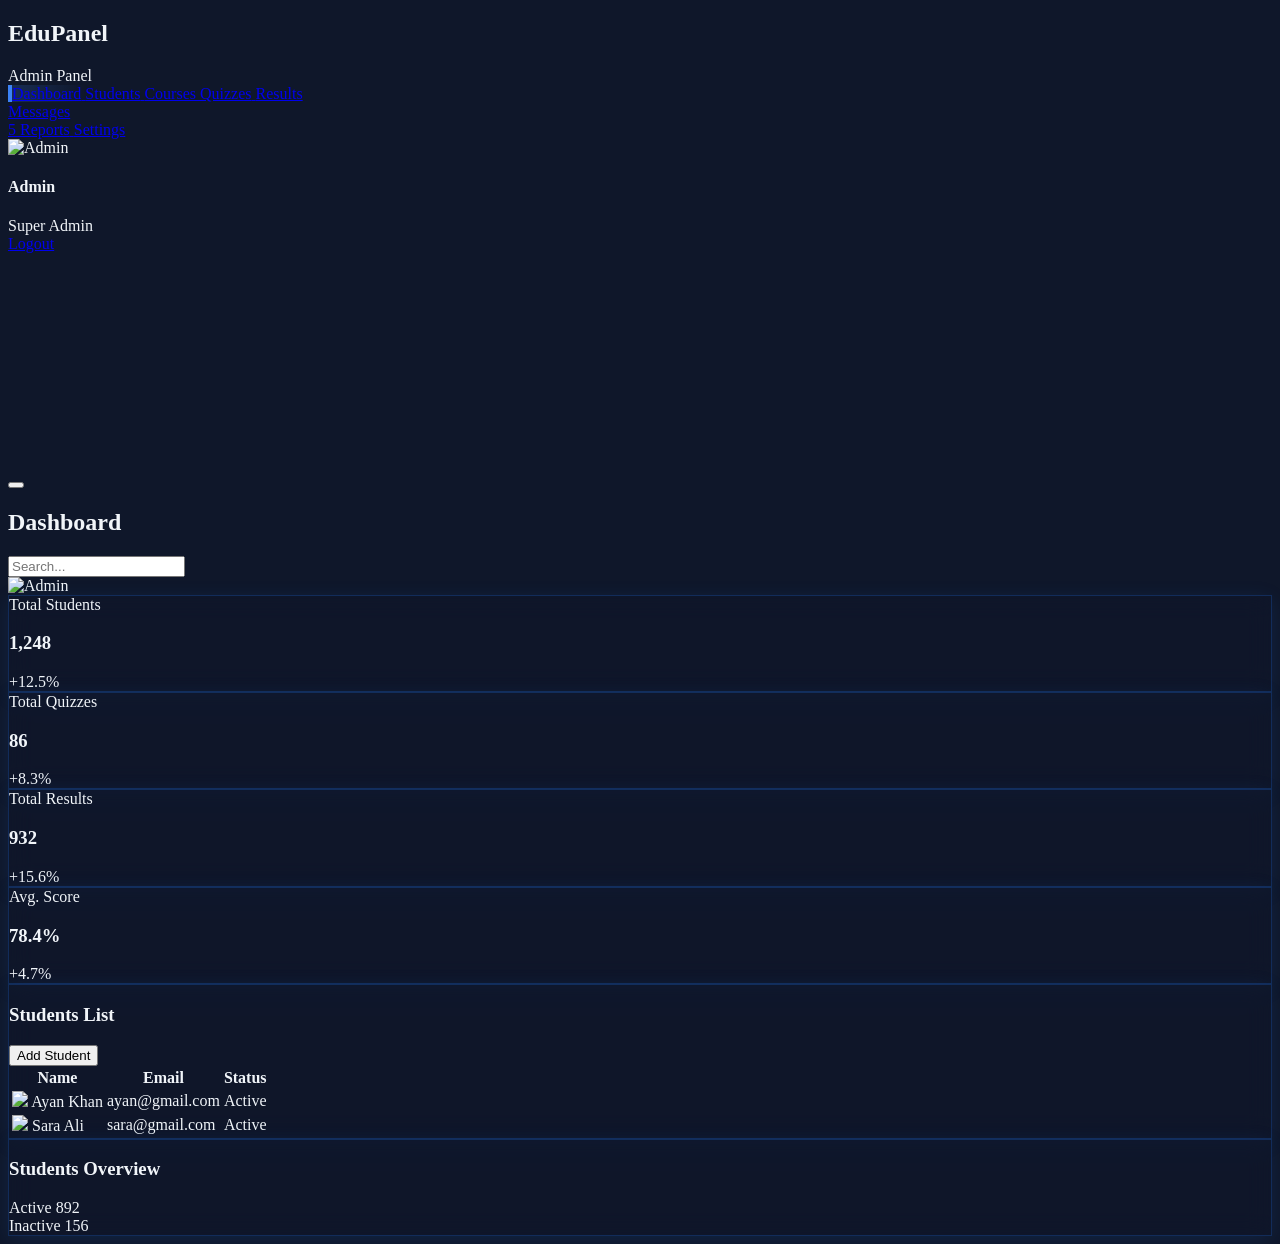
==== Admin/dashboard.html @ 583c5f84 "first commit" ====
<!DOCTYPE html>
<html lang="en">
    <head>
        <meta charset="UTF-8">
        <meta name="viewport" content="width=device-width, initial-scale=1.0">
        <title>EduPanel - Admin Dashboard</title>
        <script
            src="https://cdn.jsdelivr.net/npm/@tailwindcss/browser@4"></script>
        <link
            href="https://fonts.googleapis.com/css2?family=Inter:wght=300;400;500;600;700&display=swap"
            rel="stylesheet">
        <script src="https://unpkg.com/lucide@latest"></script>

        <style>
        body {
            background-color: #0f172a;
            color: #f1f5f9;
        }
        /* Custom glow effect matching your shadow #2777e6 */
        .glow-card {
            border: 1px solid rgba(26, 79, 163, 0.4);
            box-shadow: 0 4px 20px -2px rgba(39, 119, 230, 0.15);
            background-color: rgba(15, 23, 42, 0.6);
            backdrop-filter: blur(12px);
        }
        .sidebar-active {
            background: linear-gradient(90deg, rgba(59, 130, 246, 0.2) 0%, rgba(59, 130, 246, 0) 100%);
            border-left: 4px solid #3b82f6;
        }
        /* Mobile Sidebar Transition */
        #mobile-sidebar {
            opacity: 0;
            visibility: hidden;
            transition: opacity 0.45s ease, visibility 0.45s ease;
        }
        #mobile-sidebar.show {
            opacity: 1;
            visibility: visible;
        }
        #sidebar-backdrop {
            transition: opacity 0.45s ease;
        }
    </style>
    </head>
    <body class="font-sans antialiased min-h-screen flex">

        <aside
            class="w-64 border-r border-[rgba(26,79,163,0.4)] hidden lg:flex flex-col justify-between p-6 bg-[#090d16] shrink-0">
            <div>
                <div class="flex items-center gap-3 mb-8">
                    <div class="bg-blue-600 p-2 rounded-xl text-white">
                        <i data-lucide="graduation-cap" class="w-6 h-6"></i>
                    </div>
                    <div>
                        <h1 class="font-bold text-lg leading-none">EduPanel</h1>
                        <span class="text-xs text-gray-400">Admin Panel</span>
                    </div>
                </div>

                <nav class="space-y-1">
                    <a href="#"
                        class="flex items-center gap-3 px-4 py-3 rounded-lg text-white sidebar-active">
                        <i data-lucide="layout-dashboard"
                            class="w-5 h-5 text-[#3b82f6]"></i>
                        <span class="font-medium text-sm">Dashboard</span>
                    </a>
                    <a href="#"
                        class="flex items-center gap-3 px-4 py-3 rounded-lg text-gray-400 hover:text-white hover:bg-slate-800/50 transition cursor-pointer">
                        <i data-lucide="users" class="w-5 h-5"></i>
                        <span class="text-sm">Students</span>
                    </a>
                    <a href="#"
                        class="flex items-center gap-3 px-4 py-3 rounded-lg text-gray-400 hover:text-white hover:bg-slate-800/50 transition cursor-pointer">
                        <i data-lucide="book-open" class="w-5 h-5"></i>
                        <span class="text-sm">Courses</span>
                    </a>
                    <a href="#"
                        class="flex items-center gap-3 px-4 py-3 rounded-lg text-gray-400 hover:text-white hover:bg-slate-800/50 transition cursor-pointer">
                        <i data-lucide="help-circle" class="w-5 h-5"></i>
                        <span class="text-sm">Quizzes</span>
                    </a>
                    <a href="#"
                        class="flex items-center gap-3 px-4 py-3 rounded-lg text-gray-400 hover:text-white hover:bg-slate-800/50 transition">
                        <i data-lucide="bar-chart-2" class="w-5 h-5"></i>
                        <span class="text-sm">Results</span>
                    </a>
                    <a href="#"
                        class="flex items-center gap-3 px-4 py-3 rounded-lg text-gray-400 hover:text-white hover:bg-slate-800/50 transition justify-between">
                        <div class="flex items-center gap-3">
                            <i data-lucide="mail" class="w-5 h-5"></i>
                            <span class="text-sm">Messages</span>
                        </div>
                        <span
                            class="bg-blue-600 text-white text-[10px] px-2 py-0.5 rounded-full">5</span>
                    </a>
                    <a href="#"
                        class="flex items-center gap-3 px-4 py-3 rounded-lg text-gray-400 hover:text-white hover:bg-slate-800/50 transition">
                        <i data-lucide="file-text" class="w-5 h-5"></i>
                        <span class="text-sm">Reports</span>
                    </a>
                    <a href="#"
                        class="flex items-center gap-3 px-4 py-3 rounded-lg text-gray-400 hover:text-white hover:bg-slate-800/50 transition">
                        <i data-lucide="settings" class="w-5 h-5"></i>
                        <span class="text-sm">Settings</span>
                    </a>
                </nav>
            </div>

            <div class="space-y-4">
                <div
                    class="p-4 rounded-xl border border-[rgba(26,79,163,0.3)] bg-slate-900/40 flex items-center gap-3">
                    <div class="relative">
                        <img
                            src="https://images.unsplash.com/photo-1534528741775-53994a69daeb?auto=format&fit=crop&w=100&q=80"
                            alt="Admin"
                            class="w-10 h-10 rounded-full object-cover">
                        <span
                            class="absolute bottom-0 right-0 w-3 h-3 bg-green-500 border-2 border-[#090d16] rounded-full"></span>
                    </div>
                    <div>
                        <h4 class="font-semibold text-sm">Admin</h4>
                        <span class="text-xs text-gray-400">Super Admin</span>
                    </div>
                </div>
                <a href="../index.html"
                    class="flex items-center text-inherit gap-3 px-4 py-3 cursor-pointer w-full text-gray-400 hover:text-red-400 hover:bg-red-500/10 rounded-lg transition">
                    <i data-lucide="log-out" class="w-5 h-5"></i>
                    <span class="text-sm ">Logout</span>
                </a>

            </div>
        </aside>

        <div id="mobile-sidebar" class="fixed inset-0 z-50 flex">
            <div id="sidebar-backdrop"
                class="fixed inset-0 bg-black/60 backdrop-blur-sm"></div>

            <aside
                class="relative w-64 bg-[#090d16] border-r border-[rgba(26,79,163,0.4)] h-full p-6 flex flex-col justify-between z-10">
                <button id="close-sidebar-btn"
                    class="absolute top-4 right-4 text-gray-400 hover:text-white">
                    <i data-lucide="x" class="w-6 h-6"></i>
                </button>

                <div>
                    <div class="flex items-center gap-3 mb-8">
                        <div class="bg-blue-600 p-2 rounded-xl text-white">
                            <i data-lucide="graduation-cap" class="w-6 h-6"></i>
                        </div>
                        <div>
                            <h1
                                class="font-bold text-lg leading-none">EduPanel</h1>
                            <span class="text-xs text-gray-400">Admin
                                Panel</span>
                        </div>
                    </div>

                    <nav class="space-y-1">
                        <a href="#"
                            class="flex items-center gap-3 px-4 py-3 rounded-lg text-white sidebar-active">
                            <i data-lucide="layout-dashboard"
                                class="w-5 h-5 text-[#3b82f6]"></i>
                            <span class="font-medium text-sm">Dashboard</span>
                        </a>
                        <a href="#"
                            class="flex items-center gap-3 px-4 py-3 rounded-lg text-gray-400 hover:text-white">
                            <i data-lucide="users" class="w-5 h-5"></i>
                            <span class="text-sm">Students</span>
                        </a>
                        <a href="#"
                            class="flex items-center gap-3 px-4 py-3 rounded-lg text-gray-400 hover:text-white">
                            <i data-lucide="book-open" class="w-5 h-5"></i>
                            <span class="text-sm">Courses</span>
                        </a>
                        <a href="#"
                            class="flex items-center gap-3 px-4 py-3 rounded-lg text-gray-400 hover:text-white">
                            <i data-lucide="help-circle" class="w-5 h-5"></i>
                            <span class="text-sm">Quizzes</span>
                        </a>
                    </nav>
                </div>

                <div class="space-y-4">
                    <div
                        class="p-4 rounded-xl border border-[rgba(26,79,163,0.3)] bg-slate-900/40 flex items-center gap-3">
                        <img
                            src="https://images.unsplash.com/photo-1534528741775-53994a69daeb?auto=format&fit=crop&w=100&q=80"
                            alt="Admin"
                            class="w-10 h-10 rounded-full object-cover">
                        <div>
                            <h4 class="font-semibold text-sm">Admin</h4>
                            <span class="text-xs text-gray-400">Super
                                Admin</span>
                        </div>
                    </div>
                </div>
            </aside>
        </div>

        <main class="flex-1 p-4 md:p-8 overflow-y-auto space-y-8 w-full">

            <header class="flex items-center justify-between gap-4">
                <div class="flex items-center gap-3">
                    <button id="hamburger-btn"
                        class="p-2.5 rounded-xl bg-slate-900/50 border border-[rgba(26,79,163,0.4)] text-gray-400 hover:text-white lg:hidden cursor-pointer">
                        <i data-lucide="menu" class="w-6 h-6"></i>
                    </button>
                    <h2 class="text-xl md:text-2xl font-bold">Dashboard</h2>
                </div>

                <div class="flex items-center gap-3 md:gap-4">
                    <div class="relative hidden sm:block w-48 md:w-80">
                        <i data-lucide="search"
                            class="w-4 h-4 absolute left-3 top-3 text-gray-400"></i>
                        <input type="text" placeholder="Search..."
                            class="w-full pl-10 pr-4 py-2 bg-slate-900/50 border border-[rgba(26,79,163,0.4)] rounded-xl text-sm focus:outline-none">
                    </div>

                    <div class="relative inline-block cursor-pointer"
                        id="notification">

                        <i data-lucide="bell"
                            class=" text-gray-400 hover:text-white "></i>

                        <span id="notification-count"
                            class="hidden absolute -top-1 -right-1 bg-red-500 text-white text-[10px] w-5 h-5 rounded-full flex items-center justify-center">
                        </span><div id="notification-area"
                            class="hidden absolute right-0 mt-3 w-80 max-h-96 overflow-y-auto bg-[#0F172A] border border-[rgba(26,79,163,0.4)] rounded-xl shadow-[0_0_20px_#2777e6] p-4 z-50">

                        </div>

                    </div>
                    <div
                        class="flex items-center gap-3 pl-3 border-l border-slate-800">
                        <img
                            src="https://images.unsplash.com/photo-1534528741775-53994a69daeb?auto=format&fit=crop&w=100&q=80"
                            alt="Admin"
                            class="w-8 h-8 md:w-10 md:h-10 rounded-xl object-cover">
                    </div>
                </div>
            </header>

            <section
                class="grid grid-cols-1 sm:grid-cols-2 lg:grid-cols-4 gap-6">
                <div
                    class="glow-card p-6 rounded-2xl flex items-center justify-between">
                    <div class="space-y-2">
                        <span
                            class="text-xs text-gray-400 uppercase font-semibold">Total
                            Students</span>
                        <h3 class="text-3xl font-bold">1,248</h3>
                        <span
                            class="text-xs text-green-400 flex items-center gap-1">+12.5%</span>
                    </div>
                    <div class="p-4 bg-blue-500/10 rounded-2xl text-blue-400">
                        <i data-lucide="users" class="w-8 h-8"></i>
                    </div>
                </div>
                <div
                    class="glow-card p-6 rounded-2xl flex items-center justify-between">
                    <div class="space-y-2">
                        <span
                            class="text-xs text-gray-400 uppercase font-semibold">Total
                            Quizzes</span>
                        <h3 class="text-3xl font-bold">86</h3>
                        <span
                            class="text-xs text-green-400 flex items-center gap-1">+8.3%</span>
                    </div>
                    <div class="p-4 bg-blue-500/10 rounded-2xl text-blue-400">
                        <i data-lucide="help-circle" class="w-8 h-8"></i>
                    </div>
                </div>
                <div
                    class="glow-card p-6 rounded-2xl flex items-center justify-between">
                    <div class="space-y-2">
                        <span
                            class="text-xs text-gray-400 uppercase font-semibold">Total
                            Results</span>
                        <h3 class="text-3xl font-bold">932</h3>
                        <span
                            class="text-xs text-green-400 flex items-center gap-1">+15.6%</span>
                    </div>
                    <div
                        class="p-4 bg-emerald-500/10 rounded-2xl text-emerald-400">
                        <i data-lucide="award" class="w-8 h-8"></i>
                    </div>
                </div>
                <div
                    class="glow-card p-6 rounded-2xl flex items-center justify-between">
                    <div class="space-y-2">
                        <span
                            class="text-xs text-gray-400 uppercase font-semibold">Avg.
                            Score</span>
                        <h3 class="text-3xl font-bold">78.4%</h3>
                        <span
                            class="text-xs text-green-400 flex items-center gap-1">+4.7%</span>
                    </div>
                    <div class="p-4 bg-amber-500/10 rounded-2xl text-amber-400">
                        <i data-lucide="trophy" class="w-8 h-8"></i>
                    </div>
                </div>
            </section>

            <div class="grid grid-cols-1 lg:grid-cols-3 gap-8">
                <div class="lg:col-span-2 space-y-8">
                    <div class="glow-card rounded-2xl p-6">
                        <div
                            class="flex flex-col sm:flex-row sm:items-center justify-between gap-4 mb-6">
                            <h3 class="text-lg font-bold">Students List</h3>
                            <button
                                class="bg-[#3b82f6] hover:bg-[#2563eb] text-white px-4 py-2 rounded-xl text-sm font-semibold flex items-center gap-2 justify-center transition">
                                <i data-lucide="plus" class="w-4 h-4"></i> Add
                                Student
                            </button>
                        </div>
                        <div class="overflow-x-auto">
                            <table class="w-full text-left text-sm">
                                <thead>
                                    <tr
                                        class="text-gray-400 border-b border-[rgba(26,79,163,0.2)]">
                                        <th class="pb-3">Name</th>
                                        <th class="pb-3">Email</th>
                                        <th class="pb-3">Status</th>
                                    </tr>
                                </thead>
                                <tbody
                                    class="divide-y divide-[rgba(26,79,163,0.1)]">
                                    <tr>
                                        <td
                                            class="py-4 flex items-center gap-3">
                                            <img
                                                src="https://images.unsplash.com/photo-1507003211169-0a1dd7228f2d?auto=format&fit=crop&w=80&q=80"
                                                class="w-8 h-8 rounded-full object-cover">
                                            <span class="font-medium">Ayan
                                                Khan</span>
                                        </td>
                                        <td
                                            class="py-4 text-gray-400">ayan@gmail.com</td>
                                        <td
                                            class="py-4 text-green-400">Active</td>
                                    </tr>
                                    <tr>
                                        <td
                                            class="py-4 flex items-center gap-3">
                                            <img
                                                src="https://images.unsplash.com/photo-1494790108377-be9c29b29330?auto=format&fit=crop&w=80&q=80"
                                                class="w-8 h-8 rounded-full object-cover">
                                            <span class="font-medium">Sara
                                                Ali</span>
                                        </td>
                                        <td
                                            class="py-4 text-gray-400">sara@gmail.com</td>
                                        <td
                                            class="py-4 text-green-400">Active</td>
                                    </tr>
                                </tbody>
                            </table>
                        </div>
                    </div>
                </div>

                <div class="glow-card rounded-2xl p-6 h-fit">
                    <h3 class="text-lg font-bold mb-4">Students Overview</h3>
                    <div class="flex flex-col gap-4">
                        <div
                            class="flex justify-between border-b border-slate-800 pb-2">
                            <span>Active</span>
                            <span class="text-emerald-400 font-bold">892</span>
                        </div>
                        <div
                            class="flex justify-between border-b border-slate-800 pb-2">
                            <span>Inactive</span>
                            <span class="text-rose-400 font-bold">156</span>
                        </div>
                    </div>
                </div>
            </div>

        </main>

        <script src="dashboard.js">
       

    </script>
    </body>
</html>
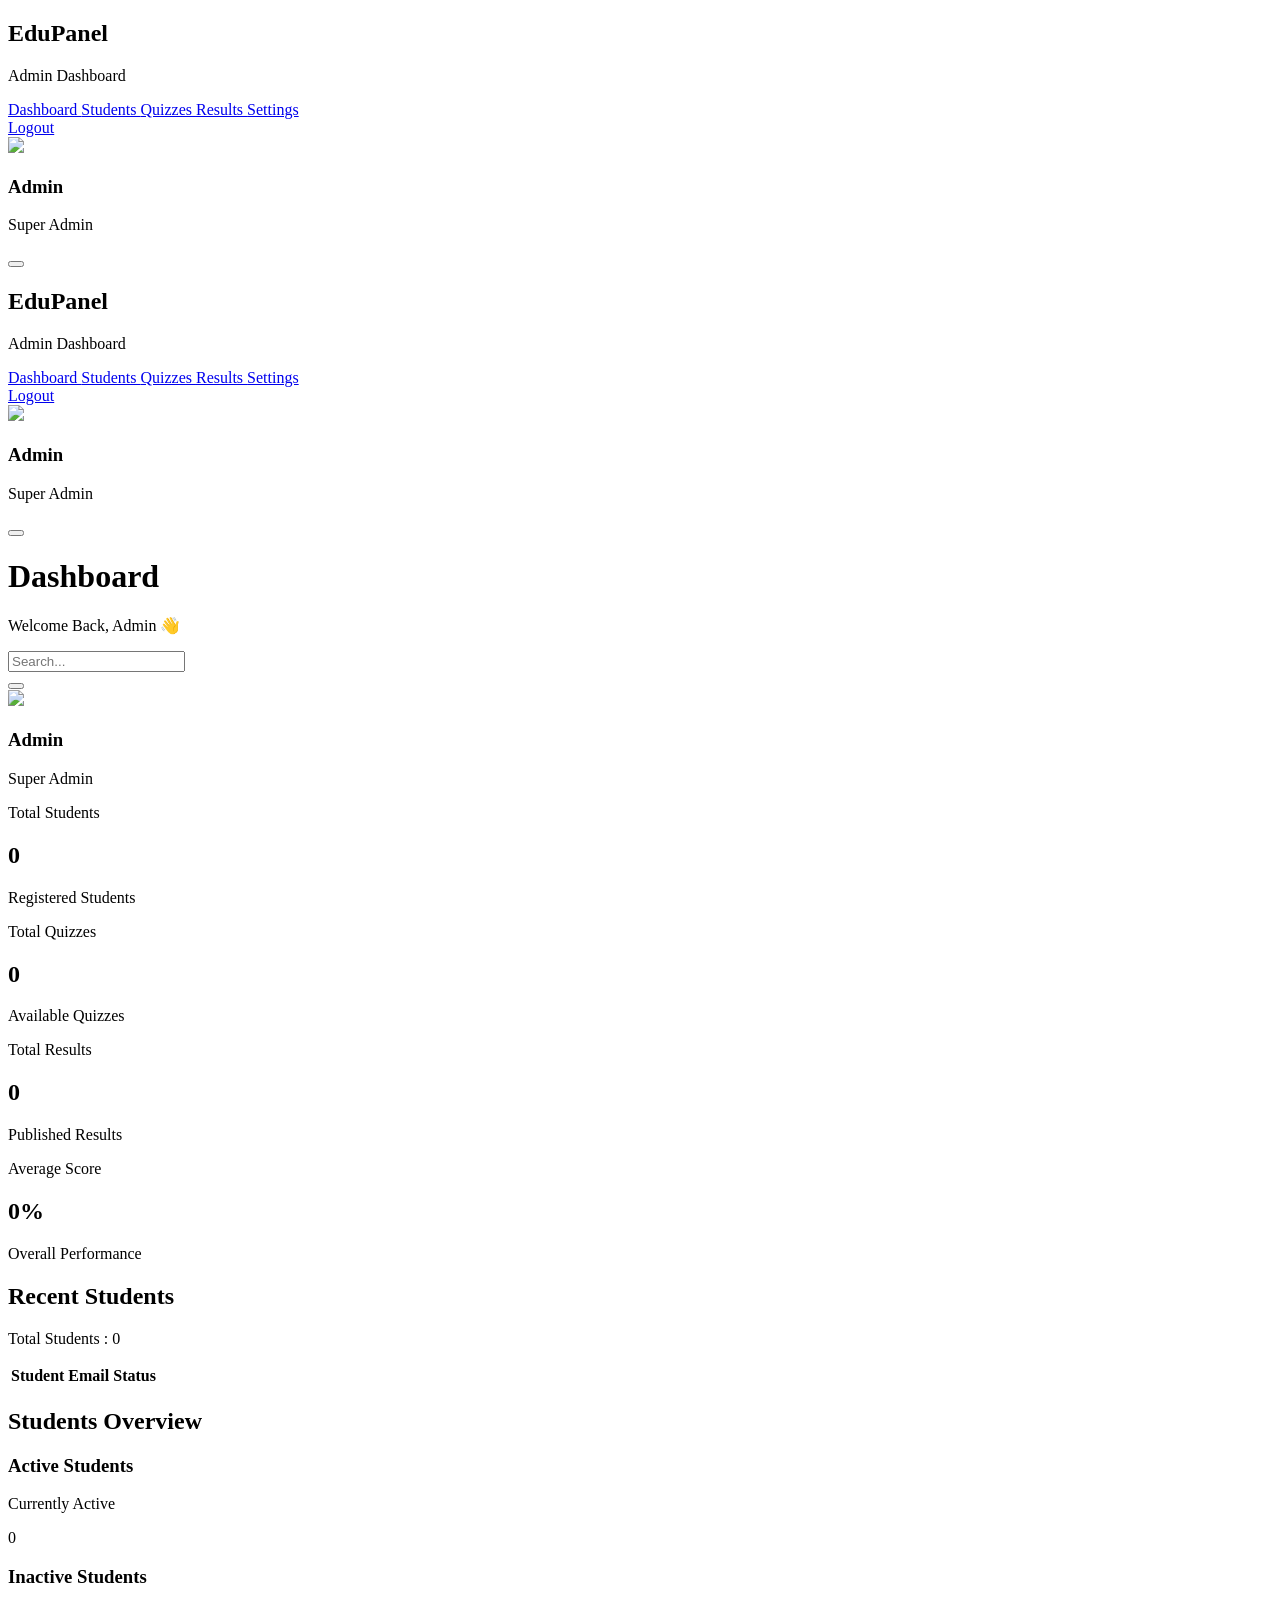
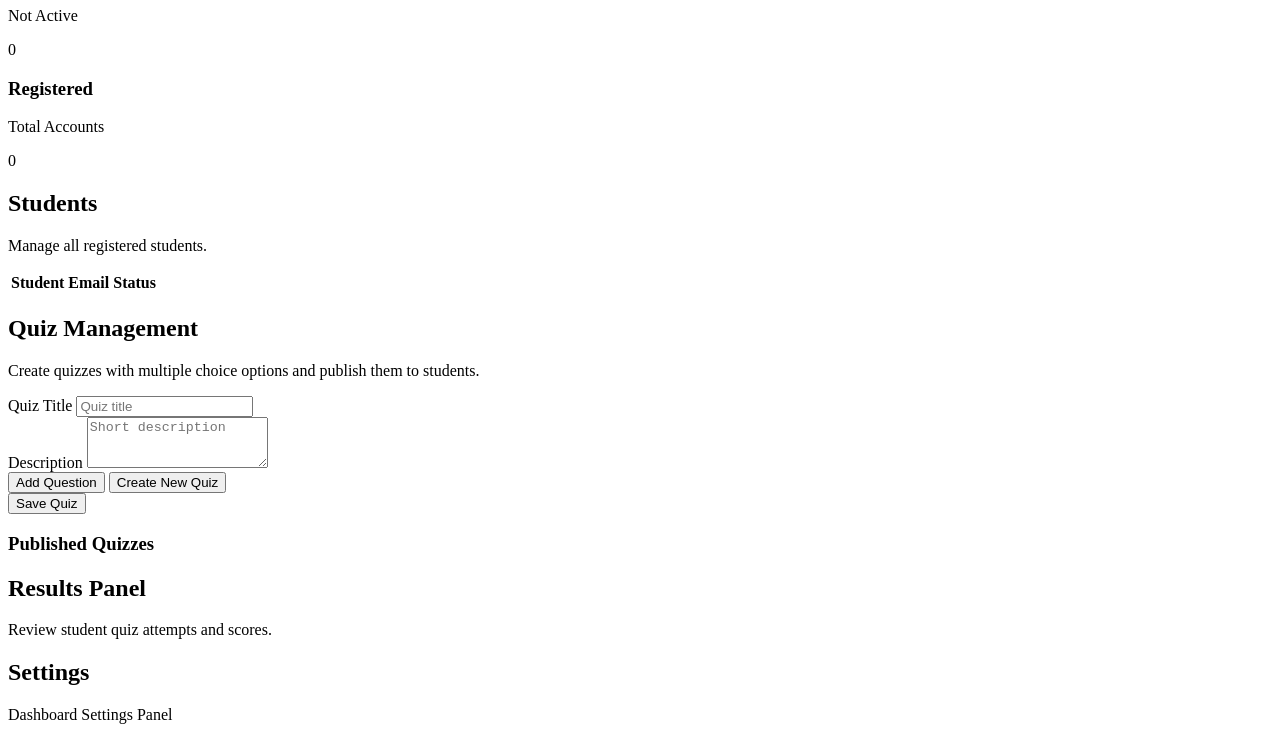
==== commit 45c91c68: "update with student portal" ====
--- a/Admin/dashboard.html
+++ b/Admin/dashboard.html
@@ -1,386 +1,1171 @@
 <!DOCTYPE html>
 <html lang="en">
+
     <head>
+
         <meta charset="UTF-8">
-        <meta name="viewport" content="width=device-width, initial-scale=1.0">
-        <title>EduPanel - Admin Dashboard</title>
+
+        <meta name="viewport"
+            content="width=device-width, initial-scale=1.0">
+
+        <title>EduPanel | Admin Dashboard</title>
+
         <script
             src="https://cdn.jsdelivr.net/npm/@tailwindcss/browser@4"></script>
+
+        <link rel="preconnect"
+            href="https://fonts.googleapis.com">
+
+        <link rel="preconnect"
+            href="https://fonts.gstatic.com"
+            crossorigin>
+
         <link
-            href="https://fonts.googleapis.com/css2?family=Inter:wght=300;400;500;600;700&display=swap"
+            href="https://fonts.googleapis.com/css2?family=Inter:wght@300;400;500;600;700;800&display=swap"
             rel="stylesheet">
+
         <script src="https://unpkg.com/lucide@latest"></script>
 
-        <style>
-        body {
-            background-color: #0f172a;
-            color: #f1f5f9;
-        }
-        /* Custom glow effect matching your shadow #2777e6 */
-        .glow-card {
-            border: 1px solid rgba(26, 79, 163, 0.4);
-            box-shadow: 0 4px 20px -2px rgba(39, 119, 230, 0.15);
-            background-color: rgba(15, 23, 42, 0.6);
-            backdrop-filter: blur(12px);
-        }
-        .sidebar-active {
-            background: linear-gradient(90deg, rgba(59, 130, 246, 0.2) 0%, rgba(59, 130, 246, 0) 100%);
-            border-left: 4px solid #3b82f6;
-        }
-        /* Mobile Sidebar Transition */
-        #mobile-sidebar {
-            opacity: 0;
-            visibility: hidden;
-            transition: opacity 0.45s ease, visibility 0.45s ease;
-        }
-        #mobile-sidebar.show {
-            opacity: 1;
-            visibility: visible;
-        }
-        #sidebar-backdrop {
-            transition: opacity 0.45s ease;
-        }
-    </style>
     </head>
-    <body class="font-sans antialiased min-h-screen flex">
-
-        <aside
-            class="w-64 border-r border-[rgba(26,79,163,0.4)] hidden lg:flex flex-col justify-between p-6 bg-[#090d16] shrink-0">
-            <div>
-                <div class="flex items-center gap-3 mb-8">
-                    <div class="bg-blue-600 p-2 rounded-xl text-white">
-                        <i data-lucide="graduation-cap" class="w-6 h-6"></i>
-                    </div>
-                    <div>
-                        <h1 class="font-bold text-lg leading-none">EduPanel</h1>
-                        <span class="text-xs text-gray-400">Admin Panel</span>
-                    </div>
+
+    <body class="bg-slate-950 text-white font-[Inter]">
+
+        <div class="flex min-h-screen">
+
+            <!-- ===========================
+             Desktop Sidebar
+        ============================ -->
+
+            <aside
+                class="hidden lg:flex w-64 shrink-0 flex-col justify-between bg-[#090d16] border-r border-blue-500/20 p-6">
+
+                <!-- Top -->
+
+                <div>
+
+                    <!-- Logo -->
+
+                    <div class="flex items-center gap-3 mb-10">
+
+                        <div
+                            class="w-12 h-12 rounded-xl bg-blue-600 flex items-center justify-center shadow-lg shadow-blue-500/40">
+
+                            <i data-lucide="graduation-cap"
+                                class="w-7 h-7 text-white"></i>
+
+                        </div>
+
+                        <div>
+
+                            <h1 class="text-xl font-bold">
+
+                                EduPanel
+
+                            </h1>
+
+                            <p class="text-xs text-slate-400">
+
+                                Admin Dashboard
+
+                            </p>
+
+                        </div>
+
+                    </div>
+
+                    <!-- Navigation -->
+
+                    <nav class="space-y-2">
+
+                        <!-- Dashboard -->
+
+                        <a href="#"
+                            data-section="dashboard-section"
+                            class="sidebar-link sidebar-active flex items-center gap-3 rounded-xl px-4 py-3 bg-blue-600/15 border-l-4 border-blue-500 shadow-lg shadow-blue-500/20">
+
+                            <i data-lucide="layout-dashboard"
+                                class="w-5 h-5 text-blue-400"></i>
+
+                            <span class="font-medium">
+
+                                Dashboard
+
+                            </span>
+
+                        </a>
+
+                        <!-- Students -->
+
+                        <a href="#"
+                            data-section="students-section"
+                            class="sidebar-link flex items-center gap-3 rounded-xl px-4 py-3 text-slate-400 hover:bg-slate-800 hover:text-white transition">
+
+                            <i data-lucide="users"
+                                class="w-5 h-5"></i>
+
+                            <span>
+
+                                Students
+
+                            </span>
+
+                        </a>
+
+                        <!-- Quizzes -->
+
+                        <a href="#"
+                            data-section="quizzes-section"
+                            class="sidebar-link flex items-center gap-3 rounded-xl px-4 py-3 text-slate-400 hover:bg-slate-800 hover:text-white transition">
+
+                            <i data-lucide="help-circle"
+                                class="w-5 h-5"></i>
+
+                            <span>
+
+                                Quizzes
+
+                            </span>
+
+                        </a>
+
+                        <!-- Results -->
+
+                        <a href="#"
+                            data-section="results-section"
+                            class="sidebar-link flex items-center gap-3 rounded-xl px-4 py-3 text-slate-400 hover:bg-slate-800 hover:text-white transition">
+
+                            <i data-lucide="bar-chart-2"
+                                class="w-5 h-5"></i>
+
+                            <span>
+
+                                Results
+
+                            </span>
+
+                        </a>
+
+                        <!-- Settings -->
+
+                        <a href="#"
+                            data-section="settings-section"
+                            class="sidebar-link flex items-center gap-3 rounded-xl px-4 py-3 text-slate-400 hover:bg-slate-800 hover:text-white transition">
+
+                            <i data-lucide="settings"
+                                class="w-5 h-5"></i>
+
+                            <span>
+
+                                Settings
+
+                            </span>
+
+                        </a>
+
+                    </nav>
+
                 </div>
 
-                <nav class="space-y-1">
-                    <a href="#"
-                        class="flex items-center gap-3 px-4 py-3 rounded-lg text-white sidebar-active">
-                        <i data-lucide="layout-dashboard"
-                            class="w-5 h-5 text-[#3b82f6]"></i>
-                        <span class="font-medium text-sm">Dashboard</span>
+                <!-- Bottom -->
+
+                <div class="space-y-4">
+
+                    <!-- Logout -->
+
+                    <a href="../index.html?form=login"
+                        onclick="localStorage.removeItem('admin'); localStorage.removeItem('isLoggedIn'); localStorage.removeItem('authRole');"
+                        class="flex items-center gap-3 rounded-xl px-4 py-3 text-red-400 hover:bg-red-500/10 hover:text-red-400 transition border border-transparent">
+
+                        <i data-lucide="log-out"
+                            class="w-5 h-5"></i>
+
+                        <span class="font-medium">
+
+                            Logout
+
+                        </span>
+
                     </a>
-                    <a href="#"
-                        class="flex items-center gap-3 px-4 py-3 rounded-lg text-gray-400 hover:text-white hover:bg-slate-800/50 transition cursor-pointer">
-                        <i data-lucide="users" class="w-5 h-5"></i>
-                        <span class="text-sm">Students</span>
-                    </a>
-                    <a href="#"
-                        class="flex items-center gap-3 px-4 py-3 rounded-lg text-gray-400 hover:text-white hover:bg-slate-800/50 transition cursor-pointer">
-                        <i data-lucide="book-open" class="w-5 h-5"></i>
-                        <span class="text-sm">Courses</span>
-                    </a>
-                    <a href="#"
-                        class="flex items-center gap-3 px-4 py-3 rounded-lg text-gray-400 hover:text-white hover:bg-slate-800/50 transition cursor-pointer">
-                        <i data-lucide="help-circle" class="w-5 h-5"></i>
-                        <span class="text-sm">Quizzes</span>
-                    </a>
-                    <a href="#"
-                        class="flex items-center gap-3 px-4 py-3 rounded-lg text-gray-400 hover:text-white hover:bg-slate-800/50 transition">
-                        <i data-lucide="bar-chart-2" class="w-5 h-5"></i>
-                        <span class="text-sm">Results</span>
-                    </a>
-                    <a href="#"
-                        class="flex items-center gap-3 px-4 py-3 rounded-lg text-gray-400 hover:text-white hover:bg-slate-800/50 transition justify-between">
-                        <div class="flex items-center gap-3">
-                            <i data-lucide="mail" class="w-5 h-5"></i>
-                            <span class="text-sm">Messages</span>
-                        </div>
-                        <span
-                            class="bg-blue-600 text-white text-[10px] px-2 py-0.5 rounded-full">5</span>
-                    </a>
-                    <a href="#"
-                        class="flex items-center gap-3 px-4 py-3 rounded-lg text-gray-400 hover:text-white hover:bg-slate-800/50 transition">
-                        <i data-lucide="file-text" class="w-5 h-5"></i>
-                        <span class="text-sm">Reports</span>
-                    </a>
-                    <a href="#"
-                        class="flex items-center gap-3 px-4 py-3 rounded-lg text-gray-400 hover:text-white hover:bg-slate-800/50 transition">
-                        <i data-lucide="settings" class="w-5 h-5"></i>
-                        <span class="text-sm">Settings</span>
-                    </a>
-                </nav>
-            </div>
-
-            <div class="space-y-4">
-                <div
-                    class="p-4 rounded-xl border border-[rgba(26,79,163,0.3)] bg-slate-900/40 flex items-center gap-3">
-                    <div class="relative">
+
+                    <!-- Admin -->
+
+                    <div
+                        class="flex items-center gap-3 rounded-xl border border-blue-500/20 bg-slate-900 p-4">
+
                         <img
                             src="https://images.unsplash.com/photo-1534528741775-53994a69daeb?auto=format&fit=crop&w=100&q=80"
-                            alt="Admin"
-                            class="w-10 h-10 rounded-full object-cover">
-                        <span
-                            class="absolute bottom-0 right-0 w-3 h-3 bg-green-500 border-2 border-[#090d16] rounded-full"></span>
-                    </div>
+                            class="h-11 w-11 rounded-full object-cover">
+
+                        <div>
+
+                            <h3 class="text-sm font-semibold">
+
+                                Admin
+
+                            </h3>
+
+                            <p class="text-xs text-slate-400">
+
+                                Super Admin
+
+                            </p>
+
+                        </div>
+
+                    </div>
+
+                </div>
+
+            </aside>
+            <!-- ===========================
+             Mobile Sidebar
+        ============================ -->
+
+            <div
+                id="mobile-sidebar"
+                class="fixed inset-0 z-50 hidden lg:hidden">
+
+                <!-- Backdrop -->
+
+                <div
+                    id="sidebar-backdrop"
+                    class="absolute inset-0 bg-black/70 backdrop-blur-sm">
+                </div>
+
+                <!-- Sidebar -->
+
+                <aside
+                    class="relative z-10 w-72 h-full bg-[#090d16] border-r border-blue-500/20 p-6 flex flex-col justify-between">
+
+                    <!-- Close -->
+
+                    <button
+                        id="close-sidebar-btn"
+                        class="absolute top-5 right-5 text-slate-400 hover:text-white transition cursor-pointer">
+
+                        <i
+                            data-lucide="x"
+                            class="w-6 h-6">
+                        </i>
+
+                    </button>
+
+                    <!-- Top -->
+
                     <div>
-                        <h4 class="font-semibold text-sm">Admin</h4>
-                        <span class="text-xs text-gray-400">Super Admin</span>
-                    </div>
-                </div>
-                <a href="../index.html"
-                    class="flex items-center text-inherit gap-3 px-4 py-3 cursor-pointer w-full text-gray-400 hover:text-red-400 hover:bg-red-500/10 rounded-lg transition">
-                    <i data-lucide="log-out" class="w-5 h-5"></i>
-                    <span class="text-sm ">Logout</span>
-                </a>
+
+                        <!-- Logo -->
+
+                        <div class="flex items-center gap-3 mb-10">
+
+                            <div
+                                class="w-12 h-12 rounded-xl bg-blue-600 flex items-center justify-center shadow-lg shadow-blue-500/40">
+
+                                <i
+                                    data-lucide="graduation-cap"
+                                    class="w-7 h-7 text-white">
+                                </i>
+
+                            </div>
+
+                            <div>
+
+                                <h2 class="text-xl font-bold">
+
+                                    EduPanel
+
+                                </h2>
+
+                                <p class="text-xs text-slate-400">
+
+                                    Admin Dashboard
+
+                                </p>
+
+                            </div>
+
+                        </div>
+
+                        <!-- Navigation -->
+
+                        <nav class="space-y-2">
+
+                            <a href="#"
+                                data-section="dashboard-section"
+                                class="sidebar-link sidebar-active flex items-center gap-3 rounded-xl px-4 py-3 bg-blue-600/15 border-l-4 border-blue-500">
+
+                                <i
+                                    data-lucide="layout-dashboard"
+                                    class="w-5 h-5 text-blue-400">
+                                </i>
+
+                                <span>
+
+                                    Dashboard
+
+                                </span>
+
+                            </a>
+
+                            <a href="#"
+                                data-section="students-section"
+                                class="sidebar-link flex items-center gap-3 rounded-xl px-4 py-3 text-slate-400 hover:bg-slate-800 hover:text-white transition">
+
+                                <i
+                                    data-lucide="users"
+                                    class="w-5 h-5">
+                                </i>
+
+                                <span>
+
+                                    Students
+
+                                </span>
+
+                            </a>
+
+                            <a href="#"
+                                data-section="quizzes-section"
+                                class="sidebar-link flex items-center gap-3 rounded-xl px-4 py-3 text-slate-400 hover:bg-slate-800 hover:text-white transition">
+
+                                <i
+                                    data-lucide="help-circle"
+                                    class="w-5 h-5">
+                                </i>
+
+                                <span>
+
+                                    Quizzes
+
+                                </span>
+
+                            </a>
+
+                            <a href="#"
+                                data-section="results-section"
+                                class="sidebar-link flex items-center gap-3 rounded-xl px-4 py-3 text-slate-400 hover:bg-slate-800 hover:text-white transition">
+
+                                <i
+                                    data-lucide="bar-chart-2"
+                                    class="w-5 h-5">
+                                </i>
+
+                                <span>
+
+                                    Results
+
+                                </span>
+
+                            </a>
+
+                            <a href="#"
+                                data-section="settings-section"
+                                class="sidebar-link flex items-center gap-3 rounded-xl px-4 py-3 text-slate-400 hover:bg-slate-800 hover:text-white transition">
+
+                                <i
+                                    data-lucide="settings"
+                                    class="w-5 h-5">
+                                </i>
+
+                                <span>
+
+                                    Settings
+
+                                </span>
+
+                            </a>
+
+                        </nav>
+
+                    </div>
+
+                    <!-- Bottom -->
+
+                    <div
+                        class="border-t border-slate-800 pt-5 space-y-4">
+
+                        <a href="../index.html?form=login"
+                            onclick="localStorage.removeItem('admin'); localStorage.removeItem('isLoggedIn'); localStorage.removeItem('authRole');"
+                            class="flex items-center gap-3 rounded-xl px-4 py-3 text-red-400 hover:bg-red-500/10 hover:text-red-400 transition border border-transparent">
+
+                            <i
+                                data-lucide="log-out"
+                                class="w-5 h-5">
+                            </i>
+
+                            <span>
+
+                                Logout
+
+                            </span>
+
+                        </a>
+
+                        <div class="flex items-center gap-3">
+
+                            <img
+                                src="https://images.unsplash.com/photo-1534528741775-53994a69daeb?auto=format&fit=crop&w=100&q=80"
+                                class="w-11 h-11 rounded-full object-cover">
+
+                            <div>
+
+                                <h3 class="font-semibold">
+
+                                    Admin
+
+                                </h3>
+
+                                <p class="text-xs text-slate-400">
+
+                                    Super Admin
+
+                                </p>
+
+                            </div>
+
+                        </div>
+
+                    </div>
+
+                </aside>
 
             </div>
-        </aside>
-
-        <div id="mobile-sidebar" class="fixed inset-0 z-50 flex">
-            <div id="sidebar-backdrop"
-                class="fixed inset-0 bg-black/60 backdrop-blur-sm"></div>
-
-            <aside
-                class="relative w-64 bg-[#090d16] border-r border-[rgba(26,79,163,0.4)] h-full p-6 flex flex-col justify-between z-10">
-                <button id="close-sidebar-btn"
-                    class="absolute top-4 right-4 text-gray-400 hover:text-white">
-                    <i data-lucide="x" class="w-6 h-6"></i>
-                </button>
-
-                <div>
-                    <div class="flex items-center gap-3 mb-8">
-                        <div class="bg-blue-600 p-2 rounded-xl text-white">
-                            <i data-lucide="graduation-cap" class="w-6 h-6"></i>
-                        </div>
+
+            <!-- ===========================
+             Main Content
+        ============================ -->
+
+            <main class="flex-1 p-5 lg:p-8 overflow-y-auto">
+
+                <!-- =====================================
+                Header
+====================================== -->
+
+                <header
+                    class="flex flex-wrap items-center justify-between gap-3 lg:gap-5 mb-8">
+
+                    <!-- Left -->
+
+                    <div class="flex items-center gap-4">
+
+                        <!-- Mobile Menu -->
+
+                        <button
+                            id="hamburger-btn"
+                            class="lg:hidden w-11 h-11 rounded-xl border border-blue-500/20 bg-slate-900 hover:bg-slate-800 flex items-center justify-center transition">
+
+                            <i
+                                data-lucide="menu"
+                                class="w-6 h-6">
+                            </i>
+
+                        </button>
+
                         <div>
+
                             <h1
-                                class="font-bold text-lg leading-none">EduPanel</h1>
-                            <span class="text-xs text-gray-400">Admin
-                                Panel</span>
-                        </div>
-                    </div>
-
-                    <nav class="space-y-1">
-                        <a href="#"
-                            class="flex items-center gap-3 px-4 py-3 rounded-lg text-white sidebar-active">
-                            <i data-lucide="layout-dashboard"
-                                class="w-5 h-5 text-[#3b82f6]"></i>
-                            <span class="font-medium text-sm">Dashboard</span>
-                        </a>
-                        <a href="#"
-                            class="flex items-center gap-3 px-4 py-3 rounded-lg text-gray-400 hover:text-white">
-                            <i data-lucide="users" class="w-5 h-5"></i>
-                            <span class="text-sm">Students</span>
-                        </a>
-                        <a href="#"
-                            class="flex items-center gap-3 px-4 py-3 rounded-lg text-gray-400 hover:text-white">
-                            <i data-lucide="book-open" class="w-5 h-5"></i>
-                            <span class="text-sm">Courses</span>
-                        </a>
-                        <a href="#"
-                            class="flex items-center gap-3 px-4 py-3 rounded-lg text-gray-400 hover:text-white">
-                            <i data-lucide="help-circle" class="w-5 h-5"></i>
-                            <span class="text-sm">Quizzes</span>
-                        </a>
-                    </nav>
-                </div>
-
-                <div class="space-y-4">
+                                class="text-3xl font-bold">
+
+                                Dashboard
+
+                            </h1>
+
+                            <p
+                                class="text-sm text-slate-400 mt-1">
+
+                                Welcome Back, Admin 👋
+
+                            </p>
+
+                        </div>
+
+                    </div>
+
+                    <!-- Right -->
+
                     <div
-                        class="p-4 rounded-xl border border-[rgba(26,79,163,0.3)] bg-slate-900/40 flex items-center gap-3">
-                        <img
-                            src="https://images.unsplash.com/photo-1534528741775-53994a69daeb?auto=format&fit=crop&w=100&q=80"
-                            alt="Admin"
-                            class="w-10 h-10 rounded-full object-cover">
+                        class="flex items-center gap-3 ml-auto shrink-0 min-w-0">
+
+                        <!-- Search -->
+
+                        <div
+                            class="relative hidden md:block">
+
+                            <i
+                                data-lucide="search"
+                                class="absolute left-4 top-1/2 -translate-y-1/2 w-5 h-5 text-slate-500">
+                            </i>
+
+                            <input
+                                type="text"
+                                placeholder="Search..."
+                                class="w-72 bg-slate-900 border border-blue-500/20 rounded-xl py-3 pl-12 pr-4 outline-none focus:border-blue-500 transition">
+
+                        </div>
+
+                        <!-- Notification -->
+
+                        <div
+                            id="notification"
+                            class="relative cursor-pointer">
+
+                            <button
+                                class="w-11 h-11 cursor-pointer  rounded-xl border border-blue-500/20 bg-slate-900 hover:bg-slate-800 flex items-center justify-center transition">
+
+                                <i
+                                    data-lucide="bell"
+                                    class="w-5 h-5 cursor-pointer">
+                                </i>
+
+                            </button>
+
+                            <!-- Badge -->
+
+                            <span
+                                id="notification-count"
+                                class="hidden absolute -top-1 -right-1 w-5 h-5 rounded-full bg-red-500 text-white text-[10px] flex items-center justify-center font-semibold">
+                            </span>
+
+                            <!-- Notification Popup -->
+
+                            <div
+                                id="notification-area"
+                                class="hidden absolute right-0 mt-4 w-80 max-h-96 overflow-y-auto rounded-2xl border border-blue-500/20 bg-[#090d16] shadow-2xl p-4 z-50">
+
+                            </div>
+
+                        </div>
+
+                        <!-- Profile -->
+
+                        <div
+                            class="flex items-center gap-3">
+
+                            <img
+                                src="https://images.unsplash.com/photo-1534528741775-53994a69daeb?auto=format&fit=crop&w=100&q=80"
+                                class="w-11 h-11 rounded-full object-cover border-2 border-blue-500">
+
+                            <div class="hidden sm:block">
+
+                                <h3
+                                    class="font-semibold">
+
+                                    Admin
+
+                                </h3>
+
+                                <p
+                                    class="text-xs text-slate-400">
+
+                                    Super Admin
+
+                                </p>
+
+                            </div>
+
+                        </div>
+
+                    </div>
+
+                </header>
+
+                <!-- =====================================
+        Dashboard Section Start
+====================================== -->
+
+                <section
+                    id="dashboard-section"
+                    class="space-y-6">
+                    <!-- ===========================
+            Dashboard Cards
+    ============================ -->
+
+                    <div
+                        class="grid grid-cols-1 sm:grid-cols-2 xl:grid-cols-4 gap-6">
+
+                        <!-- Total Students -->
+
+                        <div
+                            class="rounded-2xl bg-slate-900 border border-blue-500/20 p-6 hover:border-blue-500 hover:shadow-lg hover:shadow-blue-500/20 transition">
+
+                            <div
+                                class="flex items-center justify-between">
+
+                                <div>
+
+                                    <p
+                                        class="text-sm text-slate-400">
+
+                                        Total Students
+
+                                    </p>
+
+                                    <h2
+                                        id="total-students"
+                                        class="text-4xl font-bold mt-2">
+
+                                        0
+
+                                    </h2>
+
+                                    <span
+                                        class="text-xs text-emerald-400">
+
+                                        Registered Students
+
+                                    </span>
+
+                                </div>
+
+                                <div
+                                    class="w-14 h-14 rounded-xl bg-blue-600/10 flex items-center justify-center">
+
+                                    <i
+                                        data-lucide="users"
+                                        class="w-7 h-7 text-blue-500">
+                                    </i>
+
+                                </div>
+
+                            </div>
+
+                        </div>
+
+                        <!-- Total Quizzes -->
+
+                        <div
+                            class="rounded-2xl bg-slate-900 border border-blue-500/20 p-6 hover:border-blue-500 hover:shadow-lg hover:shadow-blue-500/20 transition">
+
+                            <div
+                                class="flex items-center justify-between">
+
+                                <div>
+
+                                    <p
+                                        class="text-sm text-slate-400">
+
+                                        Total Quizzes
+
+                                    </p>
+
+                                    <h2
+                                        id="total-quizzes"
+                                        class="text-4xl font-bold mt-2">
+
+                                        0
+
+                                    </h2>
+
+                                    <span
+                                        class="text-xs text-yellow-400">
+
+                                        Available Quizzes
+
+                                    </span>
+
+                                </div>
+
+                                <div
+                                    class="w-14 h-14 rounded-xl bg-yellow-500/10 flex items-center justify-center">
+
+                                    <i
+                                        data-lucide="help-circle"
+                                        class="w-7 h-7 text-yellow-400">
+                                    </i>
+
+                                </div>
+
+                            </div>
+
+                        </div>
+
+                        <!-- Total Results -->
+
+                        <div
+                            class="rounded-2xl bg-slate-900 border border-blue-500/20 p-6 hover:border-blue-500 hover:shadow-lg hover:shadow-blue-500/20 transition">
+
+                            <div
+                                class="flex items-center justify-between">
+
+                                <div>
+
+                                    <p
+                                        class="text-sm text-slate-400">
+
+                                        Total Results
+
+                                    </p>
+
+                                    <h2
+                                        id="total-results"
+                                        class="text-4xl font-bold mt-2">
+
+                                        0
+
+                                    </h2>
+
+                                    <span
+                                        class="text-xs text-green-400">
+
+                                        Published Results
+
+                                    </span>
+
+                                </div>
+
+                                <div
+                                    class="w-14 h-14 rounded-xl bg-green-500/10 flex items-center justify-center">
+
+                                    <i
+                                        data-lucide="award"
+                                        class="w-7 h-7 text-green-400">
+                                    </i>
+
+                                </div>
+
+                            </div>
+
+                        </div>
+
+                        <!-- Average Score -->
+
+                        <div
+                            class="rounded-2xl bg-slate-900 border border-blue-500/20 p-6 hover:border-blue-500 hover:shadow-lg hover:shadow-blue-500/20 transition">
+
+                            <div
+                                class="flex items-center justify-between">
+
+                                <div>
+
+                                    <p
+                                        class="text-sm text-slate-400">
+
+                                        Average Score
+
+                                    </p>
+
+                                    <h2
+                                        id="average-score"
+                                        class="text-4xl font-bold mt-2">
+
+                                        0%
+
+                                    </h2>
+
+                                    <span
+                                        class="text-xs text-cyan-400">
+
+                                        Overall Performance
+
+                                    </span>
+
+                                </div>
+
+                                <div
+                                    class="w-14 h-14 rounded-xl bg-cyan-500/10 flex items-center justify-center">
+
+                                    <i
+                                        data-lucide="bar-chart-3"
+                                        class="w-7 h-7 text-cyan-400">
+                                    </i>
+
+                                </div>
+
+                            </div>
+
+                        </div>
+
+                    </div>
+
+                    <!-- Dashboard Cards End -->
+
+                    <!-- =====================================
+        Dashboard Content
+====================================== -->
+
+                    <div
+                        class="grid grid-cols-1 xl:grid-cols-3 gap-6 mt-8">
+
+                        <!-- ==========================
+            Students Table
+    =========================== -->
+
+                        <div
+                            class="xl:col-span-2 rounded-2xl bg-slate-900 border border-blue-500/20 p-6">
+
+                            <!-- Header -->
+
+                            <div
+                                class="flex items-center justify-between mb-6">
+
+                                <div>
+
+                                    <h2
+                                        class="text-xl font-semibold">
+
+                                        Recent Students
+
+                                    </h2>
+
+                                    <p
+                                        class="text-sm text-slate-400 mt-1">
+
+                                        Total Students :
+                                        <span
+                                            id="students-count"
+                                            class="text-blue-400 font-semibold">
+
+                                            0
+
+                                        </span>
+
+                                    </p>
+
+                                </div>
+
+                            </div>
+
+                            <!-- Table -->
+
+                            <div
+                                class="overflow-x-auto">
+
+                                <table
+                                    class="w-full">
+
+                                    <thead>
+
+                                        <tr
+                                            class="border-b border-slate-700 text-slate-400">
+
+                                            <th
+                                                class="text-left py-3">
+
+                                                Student
+
+                                            </th>
+
+                                            <th
+                                                class="text-left py-3">
+
+                                                Email
+
+                                            </th>
+
+                                            <th
+                                                class="text-left py-3">
+
+                                                Status
+
+                                            </th>
+
+                                        </tr>
+
+                                    </thead>
+
+                                    <tbody
+                                        id="students-table">
+
+                                        <!-- Dynamic Data -->
+
+                                    </tbody>
+
+                                </table>
+
+                            </div>
+
+                        </div>
+
+                        <!-- ==========================
+            Students Overview
+    =========================== -->
+
+                        <div
+                            class="rounded-2xl bg-slate-900 border border-blue-500/20 p-6">
+
+                            <h2
+                                class="text-xl font-semibold mb-6">
+
+                                Students Overview
+
+                            </h2>
+
+                            <!-- Active -->
+
+                            <div
+                                class="flex justify-between items-center py-4 border-b border-slate-800">
+
+                                <div>
+
+                                    <h3
+                                        class="font-medium">
+
+                                        Active Students
+
+                                    </h3>
+
+                                    <p
+                                        class="text-sm text-slate-400">
+
+                                        Currently Active
+
+                                    </p>
+
+                                </div>
+
+                                <span
+                                    id="active-students"
+                                    class="text-emerald-400 text-2xl font-bold">
+
+                                    0
+
+                                </span>
+
+                            </div>
+
+                            <!-- Inactive -->
+
+                            <div
+                                class="flex justify-between items-center py-4 border-b border-slate-800">
+
+                                <div>
+
+                                    <h3
+                                        class="font-medium">
+
+                                        Inactive Students
+
+                                    </h3>
+
+                                    <p
+                                        class="text-sm text-slate-400">
+
+                                        Not Active
+
+                                    </p>
+
+                                </div>
+
+                                <span
+                                    id="inactive-students"
+                                    class="text-red-400 text-2xl font-bold">
+
+                                    0
+
+                                </span>
+
+                            </div>
+
+                            <!-- Registered -->
+
+                            <div
+                                class="flex justify-between items-center py-4">
+
+                                <div>
+
+                                    <h3
+                                        class="font-medium">
+
+                                        Registered
+
+                                    </h3>
+
+                                    <p
+                                        class="text-sm text-slate-400">
+
+                                        Total Accounts
+
+                                    </p>
+
+                                </div>
+
+                                <span
+                                    id="registered-students"
+                                    class="text-blue-400 text-2xl font-bold">
+
+                                    0
+
+                                </span>
+
+                            </div>
+
+                        </div>
+
+                    </div>
+
+                </section>
+                <!-- Dashboard Section End -->
+
+                <!-- ===================================================
+                    Students Section
+=================================================== -->
+
+                <section id="students-section" class="hidden space-y-6">
+
+                    <div class="flex items-center justify-between">
+
                         <div>
-                            <h4 class="font-semibold text-sm">Admin</h4>
-                            <span class="text-xs text-gray-400">Super
-                                Admin</span>
-                        </div>
-                    </div>
-                </div>
-            </aside>
-        </div>
-
-        <main class="flex-1 p-4 md:p-8 overflow-y-auto space-y-8 w-full">
-
-            <header class="flex items-center justify-between gap-4">
-                <div class="flex items-center gap-3">
-                    <button id="hamburger-btn"
-                        class="p-2.5 rounded-xl bg-slate-900/50 border border-[rgba(26,79,163,0.4)] text-gray-400 hover:text-white lg:hidden cursor-pointer">
-                        <i data-lucide="menu" class="w-6 h-6"></i>
-                    </button>
-                    <h2 class="text-xl md:text-2xl font-bold">Dashboard</h2>
-                </div>
-
-                <div class="flex items-center gap-3 md:gap-4">
-                    <div class="relative hidden sm:block w-48 md:w-80">
-                        <i data-lucide="search"
-                            class="w-4 h-4 absolute left-3 top-3 text-gray-400"></i>
-                        <input type="text" placeholder="Search..."
-                            class="w-full pl-10 pr-4 py-2 bg-slate-900/50 border border-[rgba(26,79,163,0.4)] rounded-xl text-sm focus:outline-none">
-                    </div>
-
-                    <div class="relative inline-block cursor-pointer"
-                        id="notification">
-
-                        <i data-lucide="bell"
-                            class=" text-gray-400 hover:text-white "></i>
-
-                        <span id="notification-count"
-                            class="hidden absolute -top-1 -right-1 bg-red-500 text-white text-[10px] w-5 h-5 rounded-full flex items-center justify-center">
-                        </span><div id="notification-area"
-                            class="hidden absolute right-0 mt-3 w-80 max-h-96 overflow-y-auto bg-[#0F172A] border border-[rgba(26,79,163,0.4)] rounded-xl shadow-[0_0_20px_#2777e6] p-4 z-50">
-
-                        </div>
-
-                    </div>
+
+                            <h2 class="text-3xl font-bold">
+                                Students
+                            </h2>
+
+                            <p class="text-slate-400">
+                                Manage all registered students.
+                            </p>
+
+                        </div>
+
+                    </div>
+
                     <div
-                        class="flex items-center gap-3 pl-3 border-l border-slate-800">
-                        <img
-                            src="https://images.unsplash.com/photo-1534528741775-53994a69daeb?auto=format&fit=crop&w=100&q=80"
-                            alt="Admin"
-                            class="w-8 h-8 md:w-10 md:h-10 rounded-xl object-cover">
-                    </div>
-                </div>
-            </header>
-
-            <section
-                class="grid grid-cols-1 sm:grid-cols-2 lg:grid-cols-4 gap-6">
-                <div
-                    class="glow-card p-6 rounded-2xl flex items-center justify-between">
-                    <div class="space-y-2">
-                        <span
-                            class="text-xs text-gray-400 uppercase font-semibold">Total
-                            Students</span>
-                        <h3 class="text-3xl font-bold">1,248</h3>
-                        <span
-                            class="text-xs text-green-400 flex items-center gap-1">+12.5%</span>
-                    </div>
-                    <div class="p-4 bg-blue-500/10 rounded-2xl text-blue-400">
-                        <i data-lucide="users" class="w-8 h-8"></i>
-                    </div>
-                </div>
-                <div
-                    class="glow-card p-6 rounded-2xl flex items-center justify-between">
-                    <div class="space-y-2">
-                        <span
-                            class="text-xs text-gray-400 uppercase font-semibold">Total
-                            Quizzes</span>
-                        <h3 class="text-3xl font-bold">86</h3>
-                        <span
-                            class="text-xs text-green-400 flex items-center gap-1">+8.3%</span>
-                    </div>
-                    <div class="p-4 bg-blue-500/10 rounded-2xl text-blue-400">
-                        <i data-lucide="help-circle" class="w-8 h-8"></i>
-                    </div>
-                </div>
-                <div
-                    class="glow-card p-6 rounded-2xl flex items-center justify-between">
-                    <div class="space-y-2">
-                        <span
-                            class="text-xs text-gray-400 uppercase font-semibold">Total
-                            Results</span>
-                        <h3 class="text-3xl font-bold">932</h3>
-                        <span
-                            class="text-xs text-green-400 flex items-center gap-1">+15.6%</span>
-                    </div>
+                        class="rounded-2xl bg-slate-900 border border-blue-500/20 p-6">
+
+                        <div class="overflow-x-auto">
+
+                            <table class="w-full">
+
+                                <thead>
+
+                                    <tr
+                                        class="border-b border-slate-700 text-slate-400">
+
+                                        <th class="text-left py-3">Student</th>
+                                        <th class="text-left py-3">Email</th>
+                                        <th class="text-left py-3">Status</th>
+
+                                    </tr>
+
+                                </thead>
+
+                                <tbody id="students-table-page">
+
+                                    <!-- JS Dynamic -->
+
+                                </tbody>
+
+                            </table>
+
+                        </div>
+
+                    </div>
+
+                </section>
+
+                <!-- ===================================================
+                    Quizzes Section
+=================================================== -->
+
+                <section
+                    id="quizzes-section"
+                    class="hidden space-y-6">
+
                     <div
-                        class="p-4 bg-emerald-500/10 rounded-2xl text-emerald-400">
-                        <i data-lucide="award" class="w-8 h-8"></i>
-                    </div>
-                </div>
-                <div
-                    class="glow-card p-6 rounded-2xl flex items-center justify-between">
-                    <div class="space-y-2">
-                        <span
-                            class="text-xs text-gray-400 uppercase font-semibold">Avg.
-                            Score</span>
-                        <h3 class="text-3xl font-bold">78.4%</h3>
-                        <span
-                            class="text-xs text-green-400 flex items-center gap-1">+4.7%</span>
-                    </div>
-                    <div class="p-4 bg-amber-500/10 rounded-2xl text-amber-400">
-                        <i data-lucide="trophy" class="w-8 h-8"></i>
-                    </div>
-                </div>
-            </section>
-
-            <div class="grid grid-cols-1 lg:grid-cols-3 gap-8">
-                <div class="lg:col-span-2 space-y-8">
-                    <div class="glow-card rounded-2xl p-6">
-                        <div
-                            class="flex flex-col sm:flex-row sm:items-center justify-between gap-4 mb-6">
-                            <h3 class="text-lg font-bold">Students List</h3>
-                            <button
-                                class="bg-[#3b82f6] hover:bg-[#2563eb] text-white px-4 py-2 rounded-xl text-sm font-semibold flex items-center gap-2 justify-center transition">
-                                <i data-lucide="plus" class="w-4 h-4"></i> Add
-                                Student
-                            </button>
-                        </div>
-                        <div class="overflow-x-auto">
-                            <table class="w-full text-left text-sm">
-                                <thead>
-                                    <tr
-                                        class="text-gray-400 border-b border-[rgba(26,79,163,0.2)]">
-                                        <th class="pb-3">Name</th>
-                                        <th class="pb-3">Email</th>
-                                        <th class="pb-3">Status</th>
-                                    </tr>
-                                </thead>
-                                <tbody
-                                    class="divide-y divide-[rgba(26,79,163,0.1)]">
-                                    <tr>
-                                        <td
-                                            class="py-4 flex items-center gap-3">
-                                            <img
-                                                src="https://images.unsplash.com/photo-1507003211169-0a1dd7228f2d?auto=format&fit=crop&w=80&q=80"
-                                                class="w-8 h-8 rounded-full object-cover">
-                                            <span class="font-medium">Ayan
-                                                Khan</span>
-                                        </td>
-                                        <td
-                                            class="py-4 text-gray-400">ayan@gmail.com</td>
-                                        <td
-                                            class="py-4 text-green-400">Active</td>
-                                    </tr>
-                                    <tr>
-                                        <td
-                                            class="py-4 flex items-center gap-3">
-                                            <img
-                                                src="https://images.unsplash.com/photo-1494790108377-be9c29b29330?auto=format&fit=crop&w=80&q=80"
-                                                class="w-8 h-8 rounded-full object-cover">
-                                            <span class="font-medium">Sara
-                                                Ali</span>
-                                        </td>
-                                        <td
-                                            class="py-4 text-gray-400">sara@gmail.com</td>
-                                        <td
-                                            class="py-4 text-green-400">Active</td>
-                                    </tr>
-                                </tbody>
-                            </table>
-                        </div>
-                    </div>
-                </div>
-
-                <div class="glow-card rounded-2xl p-6 h-fit">
-                    <h3 class="text-lg font-bold mb-4">Students Overview</h3>
-                    <div class="flex flex-col gap-4">
-                        <div
-                            class="flex justify-between border-b border-slate-800 pb-2">
-                            <span>Active</span>
-                            <span class="text-emerald-400 font-bold">892</span>
-                        </div>
-                        <div
-                            class="flex justify-between border-b border-slate-800 pb-2">
-                            <span>Inactive</span>
-                            <span class="text-rose-400 font-bold">156</span>
-                        </div>
-                    </div>
-                </div>
-            </div>
-
-        </main>
-
-        <script src="dashboard.js">
-       
-
-    </script>
-    </body>
-</html>+                        class="rounded-2xl bg-slate-900 border border-blue-500/20 p-6">
+                        <h2 class="text-3xl font-bold mb-4">Quiz Management</h2>
+                        <p class="text-slate-400 mb-6">Create quizzes with
+                            multiple choice options and publish them to
+                            students.</p>
+
+                        <div class="grid md:grid-cols-2 gap-6">
+                            <div class="space-y-4">
+                                <div>
+                                    <label
+                                        class="block text-sm text-slate-400 mb-2">Quiz
+                                        Title</label>
+                                    <input id="quiz-title"
+                                        class="w-full rounded-xl border border-blue-500/20 bg-slate-800 px-4 py-3 outline-none focus:border-blue-500"
+                                        placeholder="Quiz title" />
+                                </div>
+                                <div>
+                                    <label
+                                        class="block text-sm text-slate-400 mb-2">Description</label>
+                                    <textarea id="quiz-description" rows="3"
+                                        class="w-full rounded-xl border border-blue-500/20 bg-slate-800 px-4 py-3 outline-none focus:border-blue-500"
+                                        placeholder="Short description"></textarea>
+                                </div>
+                                <div id="quiz-questions-container"
+                                    class="space-y-3"></div>
+                                <div class="flex flex-wrap gap-3 pt-2">
+                                    <button id="add-question-btn" type="button"
+                                        class="rounded-xl border border-blue-500/30 px-4 py-3 font-semibold text-blue-400 hover:bg-blue-500/10 cursor-pointer">Add
+                                        Question</button>
+                                    <button id="create-new-quiz-btn"
+                                        type="button"
+                                        class="rounded-xl border border-slate-700 px-4 py-3 font-semibold text-slate-300 hover:bg-slate-800 cursor-pointer">Create
+                                        New Quiz</button>
+                                </div>
+                                <button id="save-quiz-btn"
+                                    class="mt-4 rounded-xl bg-blue-600 px-4 py-3 font-semibold hover:bg-blue-500 cursor-pointer">Save
+                                    Quiz</button>
+                            </div>
+                            <div id="quiz-preview"
+                                class="rounded-2xl border border-slate-800 bg-slate-800/60 p-4"></div>
+                        </div>
+                    </div>
+
+                    <div
+                        class="rounded-2xl bg-slate-900 border border-blue-500/20 p-6">
+                        <h3 class="text-xl font-semibold mb-4">Published
+                            Quizzes</h3>
+                        <div id="admin-quiz-list" class="space-y-3"></div>
+                    </div>
+
+                </section>
+
+                <!-- ===================================================
+                    Results Section
+=================================================== -->
+
+                <section
+                    id="results-section"
+                    class="hidden">
+
+                    <div
+                        class="rounded-2xl bg-slate-900 border border-blue-500/20 p-6">
+                        <h2 class="text-3xl font-bold mb-4">Results Panel</h2>
+                        <p class="text-slate-400 mb-6">Review student quiz
+                            attempts and scores.</p>
+                        <div id="admin-results-list" class="space-y-3"></div>
+                    </div>
+
+                </section>
+
+                <!-- ===================================================
+                    Settings Section
+=================================================== -->
+
+                <section
+                    id="settings-section"
+                    class="hidden">
+
+                    <div
+                        class="rounded-2xl bg-slate-900 border border-blue-500/20 p-8 text-center">
+
+                        <i
+                            data-lucide="settings"
+                            class="w-16 h-16 text-yellow-500 mx-auto mb-5">
+                        </i>
+
+                        <h2 class="text-3xl font-bold">
+
+                            Settings
+
+                        </h2>
+
+                        <p class="text-slate-400 mt-2">
+
+                            Dashboard Settings Panel
+
+                        </p>
+
+                    </div>
+
+                </section>
+
+            </main>
+
+            <script src="dashboard.js"></script>
+
+        </body>
+    </html>
